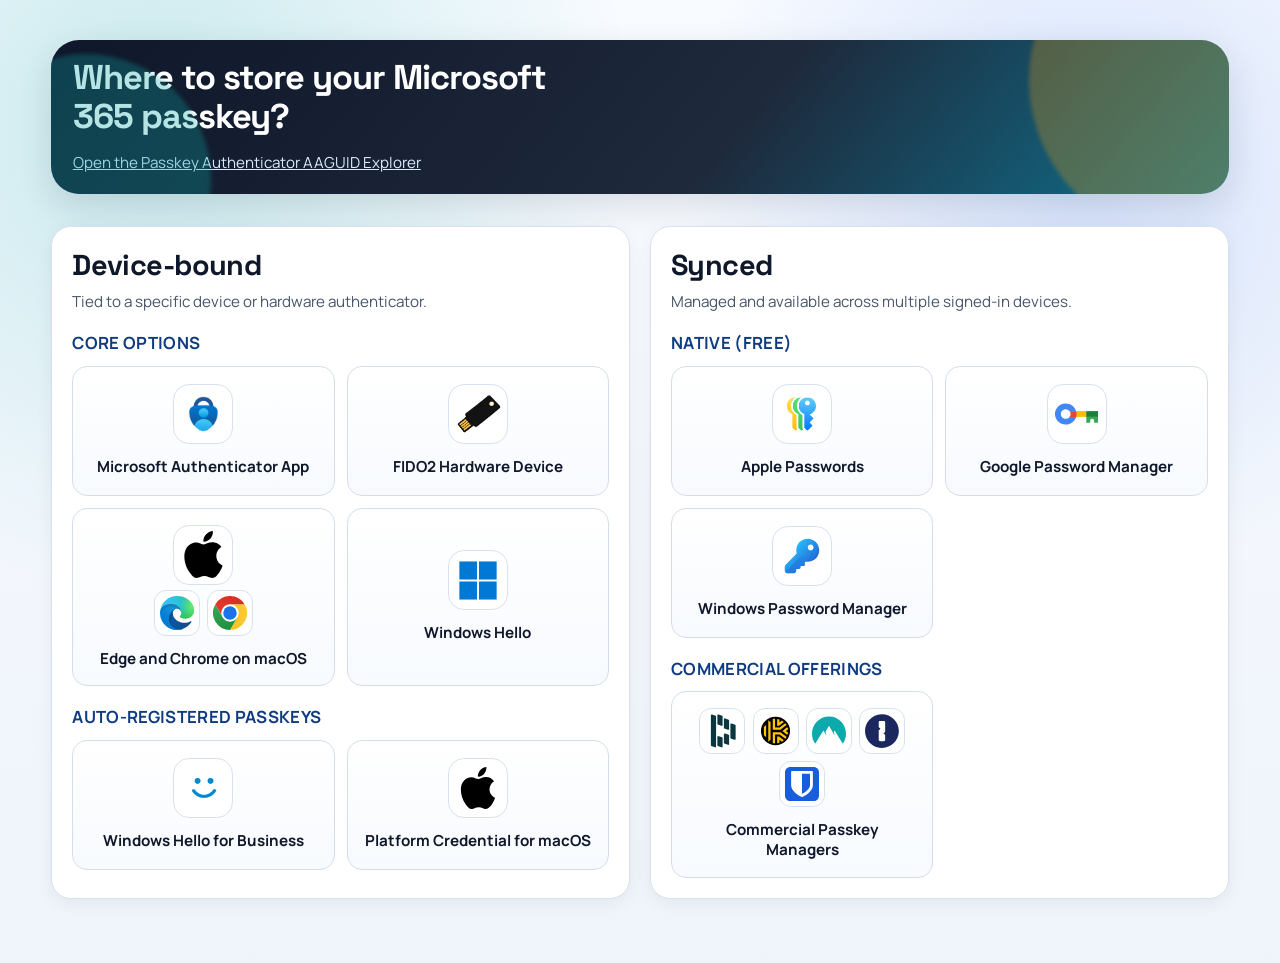
==== index.html @ dc30a6d2 "Initial site for Microsoft 365 passkey guide" ====
<!doctype html>
<html lang="en">
<head>
  <meta charset="utf-8">
  <meta name="viewport" content="width=device-width, initial-scale=1">
  <title>Microsoft 365 Passkey Guide</title>
  <meta name="description" content="Explore where Microsoft 365 passkeys can be stored and managed.">
  <link rel="preconnect" href="https://fonts.googleapis.com">
  <link rel="preconnect" href="https://fonts.gstatic.com" crossorigin>
  <link href="https://fonts.googleapis.com/css2?family=Manrope:wght@400;600;700;800&family=Space+Grotesk:wght@500;700&display=swap" rel="stylesheet">
  <link rel="stylesheet" href="styles.css">
</head>
<body>
  <main class="shell">
    <section class="hero reveal">
      <h1>Where to store your Microsoft 365 passkey?</h1>
      <p class="section-note"><a href="https://passkeydeveloper.github.io/passkey-authenticator-aaguids/explorer/?combined">Open the Passkey Authenticator AAGUID Explorer</a></p>
    </section>

    <section class="columns">
      <article class="panel reveal" aria-labelledby="device-bound-heading">
        <h2 id="device-bound-heading">Device-bound</h2>
        <p class="section-note">Tied to a specific device or hardware authenticator.</p>

        <div class="group">
          <h3>Core options</h3>
          <div class="grid" id="device-bound-grid"></div>
        </div>

        <div class="group">
          <h3>Auto-registered passkeys</h3>
          <div class="grid" id="auto-registered-grid"></div>
        </div>
      </article>

      <article class="panel reveal" aria-labelledby="synced-heading">
        <h2 id="synced-heading">Synced</h2>
        <p class="section-note">Managed and available across multiple signed-in devices.</p>

        <div class="group">
          <h3>Native (free)</h3>
          <div class="grid" id="native-synced-grid"></div>
        </div>

        <div class="group">
          <h3>Commercial offerings</h3>
          <div class="grid" id="commercial-synced-grid"></div>
        </div>
      </article>
    </section>

  </main>

  <script src="script.js"></script>
</body>
</html>
---- styles.css ----
:root {
  --bg: #f5f7fb;
  --panel: #ffffff;
  --ink: #0f172a;
  --muted: #475569;
  --line: #d8e0ee;
  --brand: #0ea5a5;
  --brand-2: #2563eb;
  --accent: #f59e0b;
  --shadow: 0 12px 34px rgba(15, 23, 42, 0.12);
}

* {
  box-sizing: border-box;
}

html,
body {
  margin: 0;
  padding: 0;
}

body {
  font-family: "Manrope", "Segoe UI", sans-serif;
  color: var(--ink);
  background:
    radial-gradient(circle at 12% 12%, rgba(14, 165, 165, 0.2), transparent 34%),
    radial-gradient(circle at 85% 18%, rgba(37, 99, 235, 0.16), transparent 30%),
    linear-gradient(180deg, #f8fbff 0%, #eff4fb 100%);
  min-height: 100vh;
}

a {
  color: inherit;
}

.shell {
  width: min(1200px, 92vw);
  margin: 0 auto;
  padding: 2.5rem 0 4rem;
}

.hero {
  background: linear-gradient(130deg, #0f172a 0%, #1e293b 58%, #0e7490 100%);
  color: #fff;
  border-radius: 28px;
  padding: 1.15rem 1.35rem;
  box-shadow: var(--shadow);
  position: relative;
  overflow: hidden;
}

.hero::before,
.hero::after {
  content: "";
  position: absolute;
  border-radius: 999px;
  filter: blur(2px);
}

.hero::before {
  width: 320px;
  height: 320px;
  background: rgba(245, 158, 11, 0.28);
  top: -120px;
  right: -120px;
}

.hero::after {
  width: 250px;
  height: 250px;
  background: rgba(14, 165, 165, 0.3);
  left: -90px;
  bottom: -110px;
}

.hero h1 {
  margin: 0;
  font-family: "Space Grotesk", "Segoe UI", sans-serif;
  font-size: clamp(1.35rem, 1.5vw + 0.95rem, 2.15rem);
  line-height: 1.12;
  letter-spacing: -0.03em;
  max-width: 24ch;
}

.hero p {
  margin: 1rem 0 0;
  max-width: 65ch;
  color: #dbeafe;
  line-height: 1.6;
}

.legend {
  margin-top: 0.75rem;
  display: flex;
  gap: 0.75rem;
  flex-wrap: wrap;
}

.badge {
  padding: 0.4rem 0.72rem;
  border-radius: 999px;
  font-size: 0.85rem;
  font-weight: 700;
  letter-spacing: 0.03em;
  text-transform: uppercase;
}

.badge-device {
  background: rgba(14, 165, 165, 0.2);
  border: 1px solid rgba(45, 212, 191, 0.5);
}

.badge-synced {
  background: rgba(59, 130, 246, 0.2);
  border: 1px solid rgba(96, 165, 250, 0.52);
}

.badge-auto {
  background: rgba(251, 191, 36, 0.2);
  border: 1px solid rgba(252, 211, 77, 0.5);
}

.badge-attestation {
  background: rgba(129, 140, 248, 0.2);
  border: 1px solid rgba(165, 180, 252, 0.52);
}

.columns {
  margin-top: 2rem;
  display: grid;
  grid-template-columns: repeat(2, minmax(0, 1fr));
  gap: 1.25rem;
}

.panel {
  background: var(--panel);
  border: 1px solid var(--line);
  border-radius: 20px;
  padding: 1.25rem;
  box-shadow: 0 4px 18px rgba(15, 23, 42, 0.06);
}

.panel h2 {
  font-family: "Space Grotesk", "Segoe UI", sans-serif;
  margin: 0;
  font-size: 1.8rem;
  letter-spacing: -0.02em;
}

.section-note {
  margin: 0.5rem 0 0;
  color: var(--muted);
  font-size: 0.95rem;
}

.group {
  margin-top: 1.2rem;
}

.group h3 {
  margin: 0 0 0.7rem;
  font-size: 1.05rem;
  letter-spacing: 0.02em;
  text-transform: uppercase;
  color: #0f3c80;
}

.grid {
  display: grid;
  grid-template-columns: repeat(2, minmax(0, 1fr));
  gap: 0.75rem;
}

.card-link {
  text-decoration: none;
  border: 1px solid #d5ddec;
  background: linear-gradient(180deg, #ffffff 0%, #f7fafe 100%);
  border-radius: 15px;
  padding: 1rem;
  transition: transform 180ms ease, border-color 180ms ease, box-shadow 180ms ease;
  min-height: 130px;
  display: flex;
  flex-direction: column;
  justify-content: center;
  align-items: center;
  gap: 0.8rem;
  text-align: center;
}

.card-link:hover {
  transform: translateY(-3px);
  border-color: #81a8ed;
  box-shadow: 0 10px 20px rgba(37, 99, 235, 0.12);
}

.card-logo-row {
  display: flex;
  align-items: center;
  justify-content: center;
  flex-wrap: wrap;
  gap: 0.45rem;
  min-height: 48px;
}

.card-logo-stack {
  display: grid;
  gap: 0.35rem;
  width: 100%;
}

.card-logo-stack .top-row,
.card-logo-stack .bottom-row {
  min-height: 0;
}

.logo-chip-top {
  width: 52px;
  height: 52px;
  border-radius: 14px;
}

.logo-chip {
  width: 46px;
  height: 46px;
  border-radius: 12px;
  border: 1px solid #d9e1f0;
  background: #ffffff;
  display: grid;
  place-items: center;
  padding: 0.3rem;
}

.card-logo-row .logo-chip:only-child {
  width: 60px;
  height: 60px;
  border-radius: 16px;
  padding: 0.36rem;
}

.logo-img {
  width: 100%;
  height: 100%;
  object-fit: contain;
}

.card-link h4 {
  margin: 0;
  font-size: 0.95rem;
  line-height: 1.34;
}

.page {
  width: min(900px, 92vw);
  margin: 0 auto;
  padding: 2.2rem 0 3rem;
}

.back {
  display: inline-block;
  text-decoration: none;
  font-weight: 700;
  color: #0f3c80;
  margin-bottom: 1.2rem;
}

.topic {
  background: #fff;
  border: 1px solid var(--line);
  border-radius: 20px;
  box-shadow: var(--shadow);
  padding: 1.6rem;
}

.topic h1 {
  margin: 0;
  font-family: "Space Grotesk", "Segoe UI", sans-serif;
  font-size: clamp(1.6rem, 1.6vw + 1rem, 2.3rem);
}

.topic p {
  color: var(--muted);
  line-height: 1.65;
}

.todo {
  border-left: 4px solid var(--brand);
  background: #ecfeff;
  border-radius: 12px;
  padding: 0.8rem 1rem;
}

.video-frame {
  position: relative;
  width: 100%;
  margin-top: 0.9rem;
  border-radius: 18px;
  overflow: hidden;
  background: #dbe4f3;
  box-shadow: 0 8px 24px rgba(15, 23, 42, 0.1);
}

.video-frame::before {
  content: "";
  display: block;
  padding-top: 56.25%;
}

.video-frame iframe {
  position: absolute;
  inset: 0;
  width: 100%;
  height: 100%;
  border: 0;
}

.link-list {
  margin: 1rem 0 0;
  padding: 0;
  list-style: none;
}

.link-list li {
  margin: 0.55rem 0;
  background: #f8fafc;
  border: 1px dashed #c8d4ea;
  border-radius: 10px;
  padding: 0.65rem 0.75rem;
}

.tech-card {
  margin-top: 1rem;
  padding: 0.9rem 1rem;
  border: 1px solid #d7e1f2;
  border-radius: 14px;
  background: linear-gradient(180deg, #fbfdff 0%, #f3f7fc 100%);
}

.tech-card h2 {
  margin: 0 0 0.65rem;
  font-size: 1rem;
}

.tech-card p {
  margin: 0;
}

.tech-list {
  list-style: none;
  margin: 0;
  padding: 0;
  display: grid;
  gap: 0.55rem;
}

.tech-list li {
  display: flex;
  flex-wrap: wrap;
  gap: 0.45rem;
  align-items: center;
}

.tech-label {
  font-weight: 700;
  color: #0f172a;
}

.tech-code {
  font-family: "Consolas", "SFMono-Regular", monospace;
  font-size: 0.87rem;
  color: #0f3c80;
  background: #e8f0ff;
  border: 1px solid #c8d8fb;
  border-radius: 999px;
  padding: 0.2rem 0.55rem;
}

.copy-button {
  border: 1px solid #c8d8fb;
  background: #ffffff;
  color: #0f3c80;
  border-radius: 999px;
  padding: 0.2rem 0.65rem;
  font: inherit;
  font-size: 0.82rem;
  font-weight: 700;
  cursor: pointer;
}

.copy-button:hover {
  background: #eef4ff;
}

.copy-button.copied {
  border-color: #8fd3c5;
  background: #ecfdf5;
  color: #0f766e;
}

.tech-note {
  color: var(--muted);
  font-size: 0.92rem;
}

footer {
  margin-top: 1.3rem;
  color: var(--muted);
  font-size: 0.86rem;
}

.reveal {
  opacity: 0;
  transform: translateY(10px);
  animation: reveal 550ms ease forwards;
}

.reveal:nth-child(2) {
  animation-delay: 140ms;
}

@keyframes reveal {
  to {
    opacity: 1;
    transform: translateY(0);
  }
}

@media (max-width: 980px) {
  .columns {
    grid-template-columns: 1fr;
  }
}

@media (max-width: 650px) {
  .hero {
    padding: 1rem 1.05rem;
  }

  .grid {
    grid-template-columns: 1fr;
  }

  .panel h2 {
    font-size: 1.5rem;
  }
}
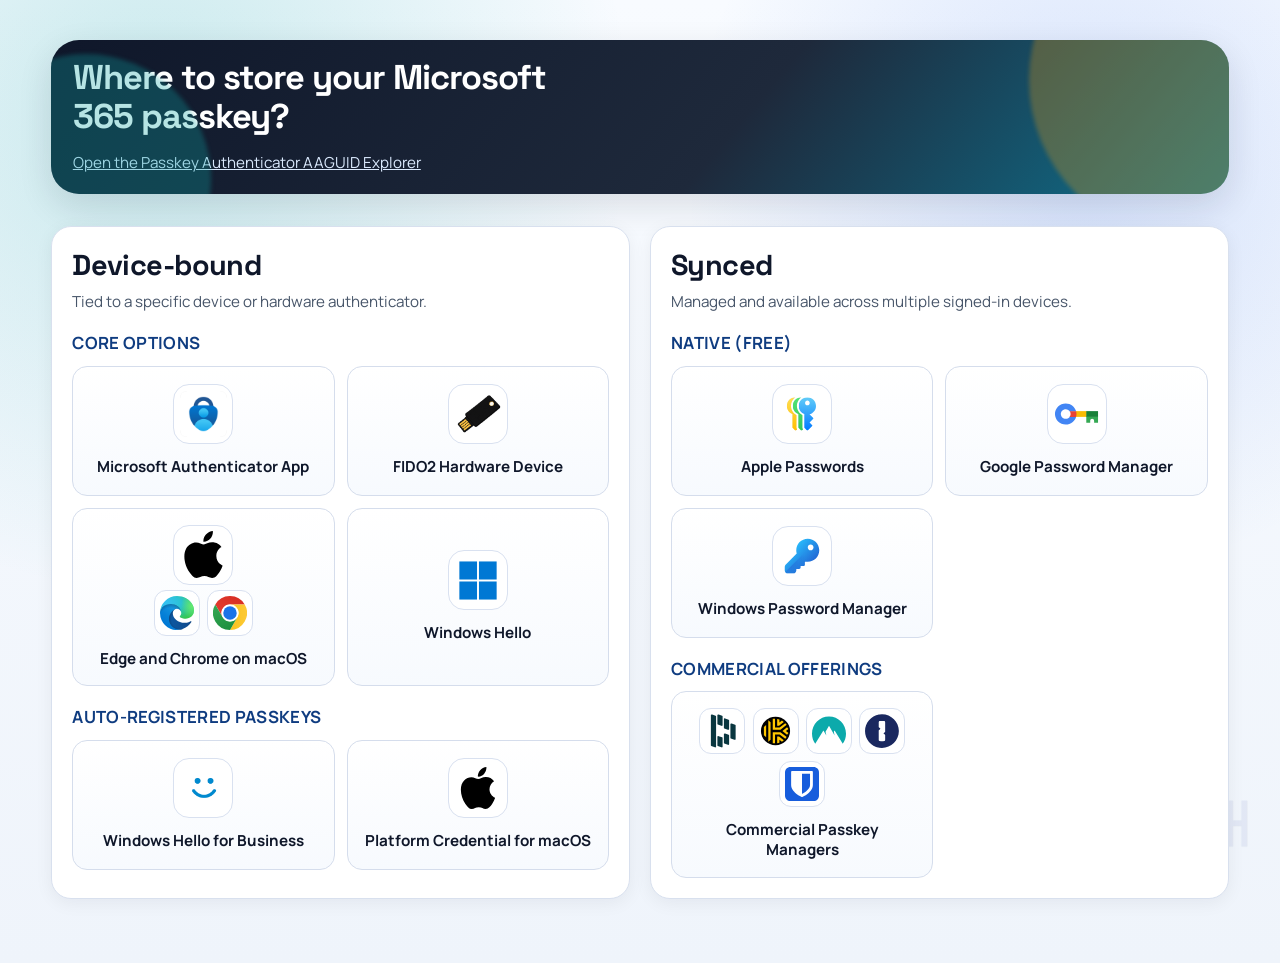
==== commit c648788f: "Add JanBakkerTech watermark to homepage" ====
--- a/index.html
+++ b/index.html
@@ -10,7 +10,10 @@
   <link href="https://fonts.googleapis.com/css2?family=Manrope:wght@400;600;700;800&family=Space+Grotesk:wght@500;700&display=swap" rel="stylesheet">
   <link rel="stylesheet" href="styles.css">
 </head>
-<body>
+<body class="frontpage">
+  <div class="frontpage-watermark" aria-hidden="true">
+    <img src="assets/logos/janbakkertech-logo.png" alt="">
+  </div>
   <main class="shell">
     <section class="hero reveal">
       <h1>Where to store your Microsoft 365 passkey?</h1>
--- a/styles.css
+++ b/styles.css
@@ -30,6 +30,26 @@
   min-height: 100vh;
 }
 
+.frontpage {
+  position: relative;
+}
+
+.frontpage-watermark {
+  position: fixed;
+  right: max(2.5vw, 1rem);
+  bottom: 1rem;
+  width: min(30vw, 340px);
+  opacity: 0.08;
+  pointer-events: none;
+  z-index: 0;
+}
+
+.frontpage-watermark img {
+  display: block;
+  width: 100%;
+  height: auto;
+}
+
 a {
   color: inherit;
 }
@@ -38,6 +58,8 @@
   width: min(1200px, 92vw);
   margin: 0 auto;
   padding: 2.5rem 0 4rem;
+  position: relative;
+  z-index: 1;
 }
 
 .hero {
@@ -432,6 +454,11 @@
 }
 
 @media (max-width: 650px) {
+  .frontpage-watermark {
+    width: min(42vw, 200px);
+    opacity: 0.06;
+  }
+
   .hero {
     padding: 1rem 1.05rem;
   }
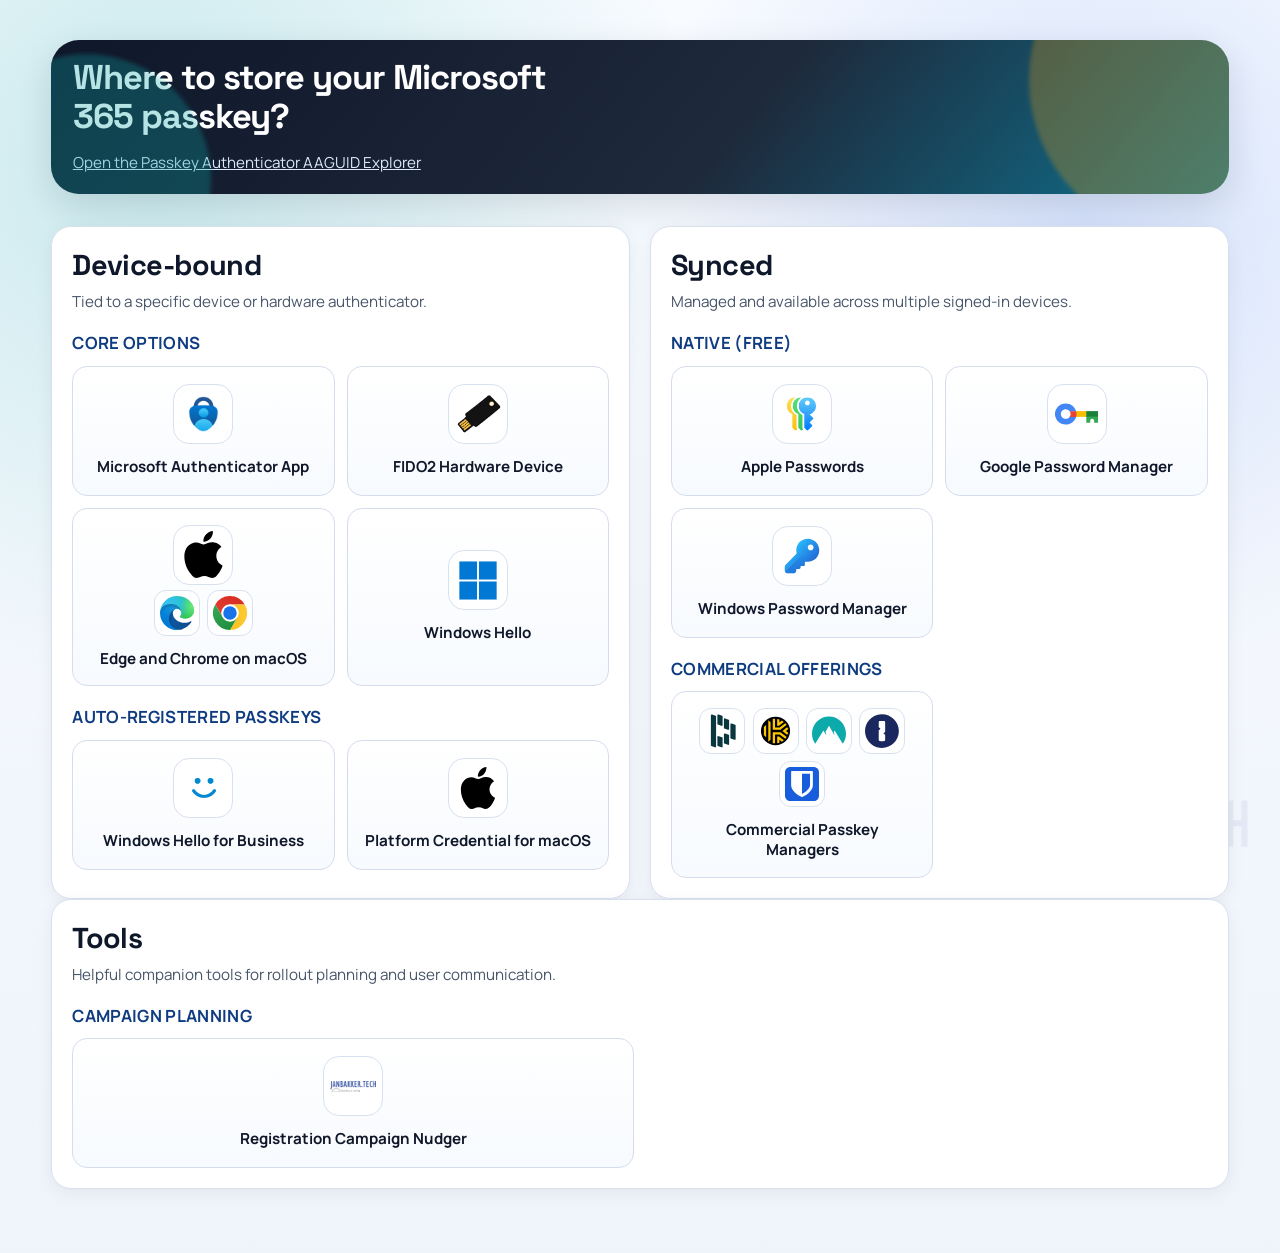
==== commit 1ab2fbb7: "Add nudger tool integration page and homepage card" ====
--- a/index.html
+++ b/index.html
@@ -52,6 +52,16 @@
       </article>
     </section>
 
+    <section class="panel reveal" aria-labelledby="tools-heading">
+      <h2 id="tools-heading">Tools</h2>
+      <p class="section-note">Helpful companion tools for rollout planning and user communication.</p>
+
+      <div class="group">
+        <h3>Campaign planning</h3>
+        <div class="grid" id="tools-grid"></div>
+      </div>
+    </section>
+
   </main>
 
   <script src="script.js"></script>
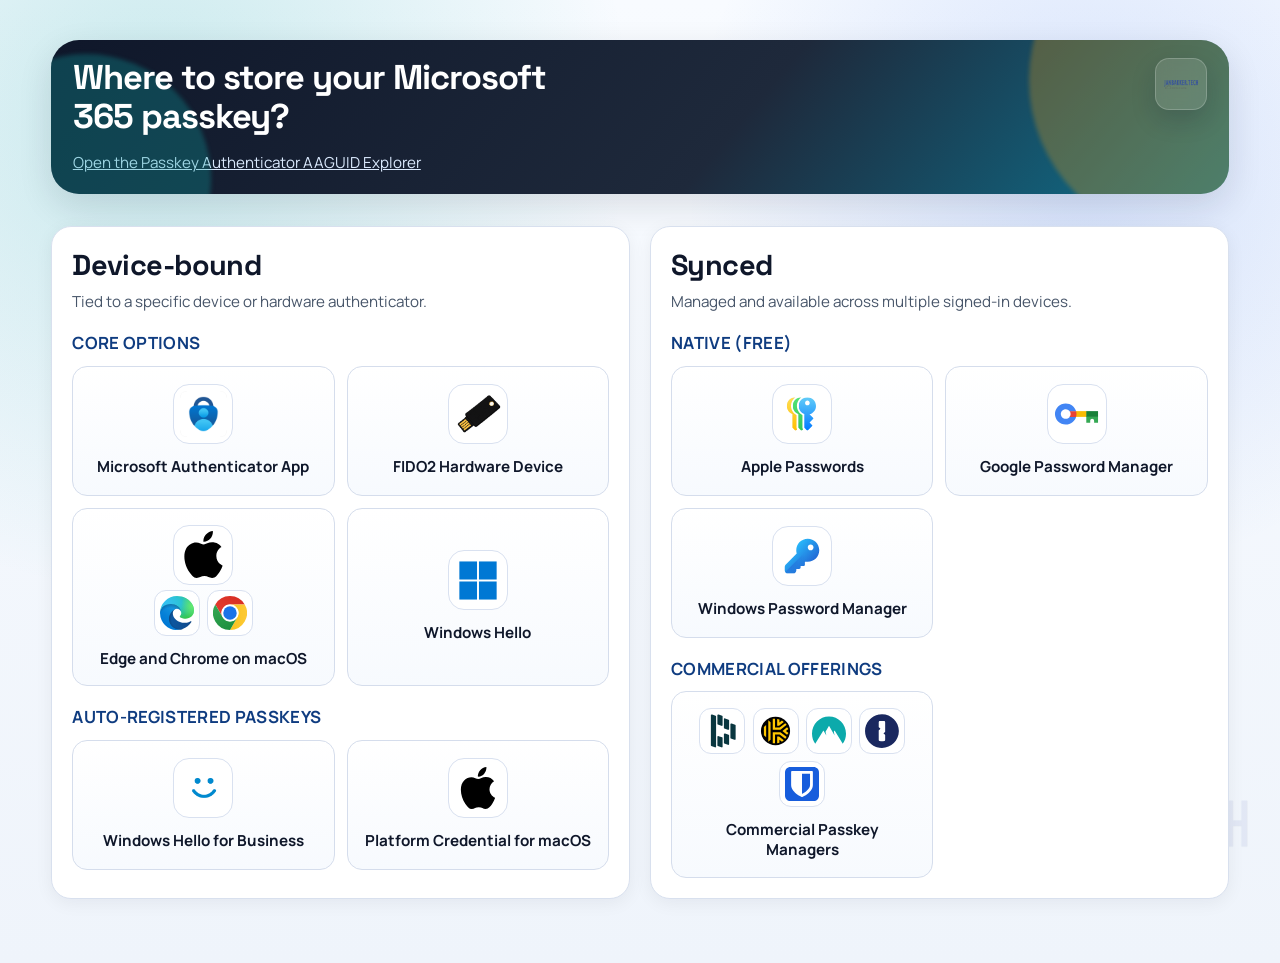
==== commit 2dd77ba0: "Move nudger link into header icon" ====
--- a/index.html
+++ b/index.html
@@ -16,7 +16,12 @@
   </div>
   <main class="shell">
     <section class="hero reveal">
-      <h1>Where to store your Microsoft 365 passkey?</h1>
+      <div class="hero-topbar">
+        <h1>Where to store your Microsoft 365 passkey?</h1>
+        <a class="hero-tool-link" href="https://bakkerjan.github.io/entra-registration-campaign-sim/" target="_blank" rel="noopener noreferrer" aria-label="Open the registration campaign nudger tool" title="Open the registration campaign nudger tool">
+          <img src="assets/logos/janbakkertech-logo.png" alt="">
+        </a>
+      </div>
       <p class="section-note"><a href="https://passkeydeveloper.github.io/passkey-authenticator-aaguids/explorer/?combined">Open the Passkey Authenticator AAGUID Explorer</a></p>
     </section>
 
@@ -52,16 +57,6 @@
       </article>
     </section>
 
-    <section class="panel reveal" aria-labelledby="tools-heading">
-      <h2 id="tools-heading">Tools</h2>
-      <p class="section-note">Helpful companion tools for rollout planning and user communication.</p>
-
-      <div class="group">
-        <h3>Campaign planning</h3>
-        <div class="grid" id="tools-grid"></div>
-      </div>
-    </section>
-
   </main>
 
   <script src="script.js"></script>
--- a/styles.css
+++ b/styles.css
@@ -70,6 +70,43 @@
   box-shadow: var(--shadow);
   position: relative;
   overflow: hidden;
+}
+
+.hero-topbar {
+  display: flex;
+  align-items: flex-start;
+  justify-content: space-between;
+  gap: 1rem;
+  position: relative;
+  z-index: 1;
+}
+
+.hero-tool-link {
+  flex: 0 0 auto;
+  display: inline-flex;
+  align-items: center;
+  justify-content: center;
+  width: 52px;
+  height: 52px;
+  border-radius: 14px;
+  border: 1px solid rgba(255, 255, 255, 0.2);
+  background: rgba(255, 255, 255, 0.12);
+  box-shadow: 0 10px 24px rgba(15, 23, 42, 0.18);
+  backdrop-filter: blur(8px);
+  transition: transform 180ms ease, background-color 180ms ease, border-color 180ms ease;
+}
+
+.hero-tool-link:hover {
+  transform: translateY(-2px);
+  background: rgba(255, 255, 255, 0.18);
+  border-color: rgba(255, 255, 255, 0.36);
+}
+
+.hero-tool-link img {
+  display: block;
+  width: 34px;
+  height: 34px;
+  object-fit: contain;
 }
 
 .hero::before,
@@ -459,6 +496,21 @@
     opacity: 0.06;
   }
 
+  .hero-topbar {
+    align-items: center;
+  }
+
+  .hero-tool-link {
+    width: 46px;
+    height: 46px;
+    border-radius: 12px;
+  }
+
+  .hero-tool-link img {
+    width: 30px;
+    height: 30px;
+  }
+
   .hero {
     padding: 1rem 1.05rem;
   }
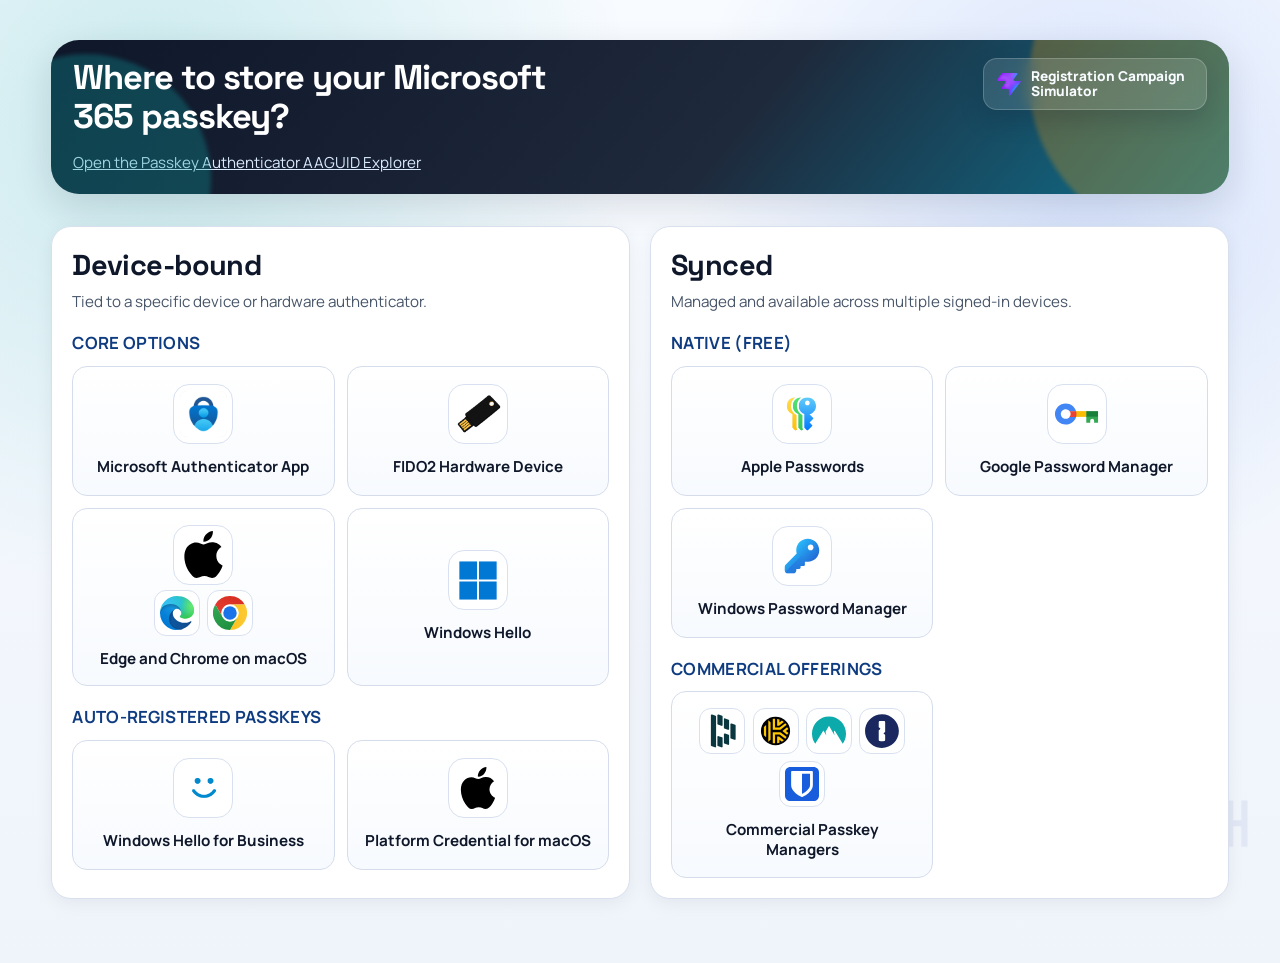
==== commit c2c4e3a7: "Use simulator favicon for header tool link" ====
--- a/index.html
+++ b/index.html
@@ -18,8 +18,9 @@
     <section class="hero reveal">
       <div class="hero-topbar">
         <h1>Where to store your Microsoft 365 passkey?</h1>
-        <a class="hero-tool-link" href="https://bakkerjan.github.io/entra-registration-campaign-sim/" target="_blank" rel="noopener noreferrer" aria-label="Open the registration campaign nudger tool" title="Open the registration campaign nudger tool">
-          <img src="assets/logos/janbakkertech-logo.png" alt="">
+        <a class="hero-tool-link" href="https://bakkerjan.github.io/entra-registration-campaign-sim/" target="_blank" rel="noopener noreferrer" aria-label="Open Registration Campaign Simulator" title="Open Registration Campaign Simulator">
+          <img src="assets/logos/entra-registration-campaign-sim-favicon.svg" alt="">
+          <span>Registration Campaign Simulator</span>
         </a>
       </div>
       <p class="section-note"><a href="https://passkeydeveloper.github.io/passkey-authenticator-aaguids/explorer/?combined">Open the Passkey Authenticator AAGUID Explorer</a></p>
--- a/styles.css
+++ b/styles.css
@@ -86,14 +86,16 @@
   display: inline-flex;
   align-items: center;
   justify-content: center;
-  width: 52px;
-  height: 52px;
+  gap: 0.65rem;
+  min-height: 52px;
+  padding: 0.55rem 0.8rem;
   border-radius: 14px;
   border: 1px solid rgba(255, 255, 255, 0.2);
   background: rgba(255, 255, 255, 0.12);
   box-shadow: 0 10px 24px rgba(15, 23, 42, 0.18);
   backdrop-filter: blur(8px);
   transition: transform 180ms ease, background-color 180ms ease, border-color 180ms ease;
+  text-decoration: none;
 }
 
 .hero-tool-link:hover {
@@ -104,9 +106,19 @@
 
 .hero-tool-link img {
   display: block;
-  width: 34px;
-  height: 34px;
+  width: 24px;
+  height: 24px;
   object-fit: contain;
+}
+
+.hero-tool-link span {
+  display: inline-block;
+  max-width: 18ch;
+  color: #f8fbff;
+  font-size: 0.85rem;
+  font-weight: 800;
+  line-height: 1.15;
+  text-align: left;
 }
 
 .hero::before,
@@ -501,14 +513,20 @@
   }
 
   .hero-tool-link {
-    width: 46px;
-    height: 46px;
+    min-height: 46px;
+    padding: 0.5rem 0.65rem;
     border-radius: 12px;
+    gap: 0.5rem;
   }
 
   .hero-tool-link img {
-    width: 30px;
-    height: 30px;
+    width: 22px;
+    height: 22px;
+  }
+
+  .hero-tool-link span {
+    max-width: 14ch;
+    font-size: 0.76rem;
   }
 
   .hero {
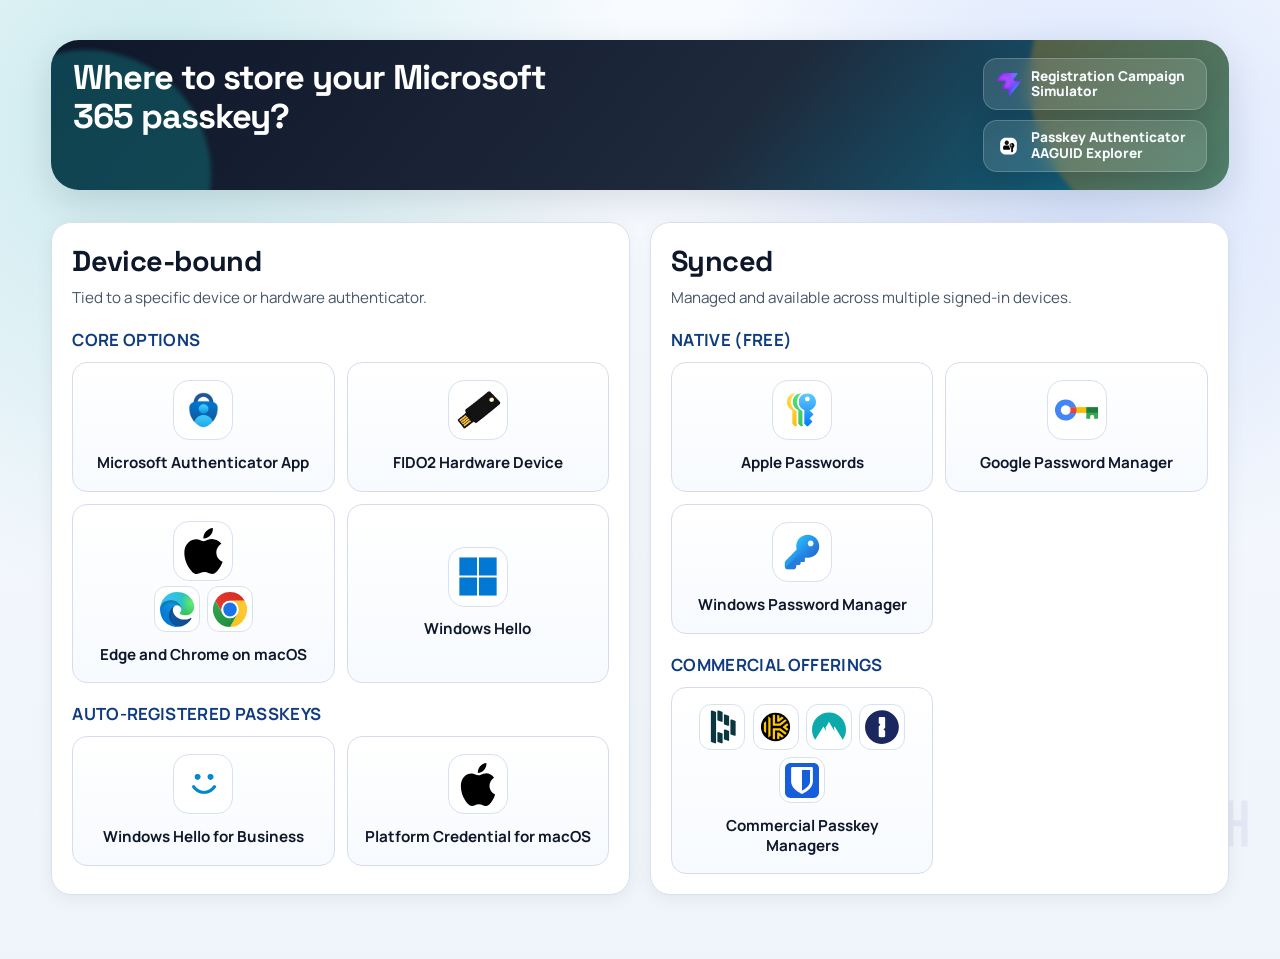
==== commit 28f0cfa4: "Add explorer button to hero links" ====
--- a/index.html
+++ b/index.html
@@ -18,12 +18,17 @@
     <section class="hero reveal">
       <div class="hero-topbar">
         <h1>Where to store your Microsoft 365 passkey?</h1>
-        <a class="hero-tool-link" href="https://bakkerjan.github.io/entra-registration-campaign-sim/" target="_blank" rel="noopener noreferrer" aria-label="Open Registration Campaign Simulator" title="Open Registration Campaign Simulator">
-          <img src="assets/logos/entra-registration-campaign-sim-favicon.svg" alt="">
-          <span>Registration Campaign Simulator</span>
-        </a>
+        <div class="hero-actions">
+          <a class="hero-tool-link" href="https://nudge.janbakker.tech/" target="_blank" rel="noopener noreferrer" aria-label="Open Registration Campaign Simulator" title="Open Registration Campaign Simulator">
+            <img src="assets/logos/entra-registration-campaign-sim-favicon.svg" alt="">
+            <span>Registration Campaign Simulator</span>
+          </a>
+          <a class="hero-tool-link" href="https://passkeydeveloper.github.io/passkey-authenticator-aaguids/explorer/?combined" target="_blank" rel="noopener noreferrer" aria-label="Open Passkey Authenticator AAGUID Explorer" title="Open Passkey Authenticator AAGUID Explorer">
+            <img src="assets/logos/fido-passkey.svg" alt="">
+            <span>Passkey Authenticator AAGUID Explorer</span>
+          </a>
+        </div>
       </div>
-      <p class="section-note"><a href="https://passkeydeveloper.github.io/passkey-authenticator-aaguids/explorer/?combined">Open the Passkey Authenticator AAGUID Explorer</a></p>
     </section>
 
     <section class="columns">
--- a/styles.css
+++ b/styles.css
@@ -81,8 +81,15 @@
   z-index: 1;
 }
 
+.hero-actions {
+  flex: 0 0 auto;
+  display: flex;
+  flex-direction: column;
+  align-items: flex-end;
+  gap: 0.6rem;
+}
+
 .hero-tool-link {
-  flex: 0 0 auto;
   display: inline-flex;
   align-items: center;
   justify-content: center;
@@ -512,6 +519,10 @@
     align-items: center;
   }
 
+  .hero-actions {
+    gap: 0.5rem;
+  }
+
   .hero-tool-link {
     min-height: 46px;
     padding: 0.5rem 0.65rem;
